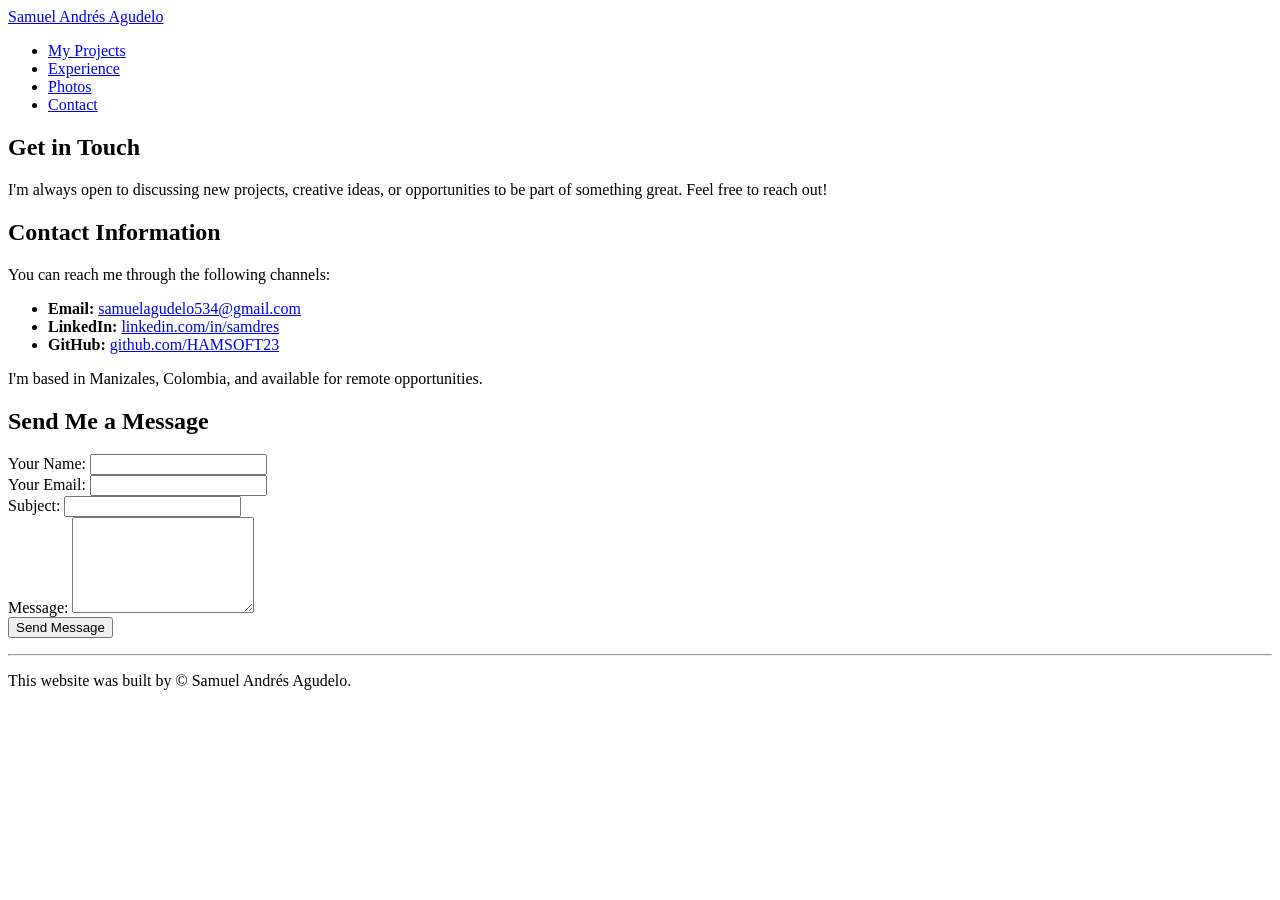
==== contact.html @ ce1271d7 "Minor Chnages" ====
<!DOCTYPE html>
<html lang="en">
<head>
    <meta charset="UTF-8">
    <meta name="viewport" content="width=device-width, initial-scale=1.0">
    <title>Contact - Samuel Andrés Agudelo</title>
    <meta name="description" content="Get in touch with Samuel Andrés Agudelo.">

    <link rel="stylesheet" href="css/main.css">
    <link rel="stylesheet" href="css/contact.css">

    <link rel="icon" href="images/barr3.png">
</head>
<body>
    <header>
        <div class="site-title">
          <a href="index.html">Samuel Andrés Agudelo</a>
        </div>
        <nav>
          <ul>
            <li><a href="myGames.html">My Projects</a></li>
            <!-- <li><a href="expertise.html">Expertise</a></li> -->
            <li><a href="experience.html">Experience</a></li>
            <li><a href="photos.html">Photos</a>
            <li><a href="contact.html" class="active">Contact</a></li> </ul>
        </nav>
    </header>

    <main>
        <section class="page-title-section">
            <h1>Get in Touch</h1>
            <p>I'm always open to discussing new projects, creative ideas, or opportunities to be part of something great. Feel free to reach out!</p>
        </section>

        <section class="contact-content">
            <div class="contact-details">
                <h2>Contact Information</h2>
                <p>You can reach me through the following channels:</p>
                <ul>
                    <li><strong>Email:</strong> <a href="mailto:samuelagudelo534@gmail.com">samuelagudelo534@gmail.com</a></li>
                    <li><strong>LinkedIn:</strong> <a href="https://www.linkedin.com/in/samdres/" target="_blank" rel="noopener noreferrer">linkedin.com/in/samdres</a></li>
                    <li><strong>GitHub:</strong> <a href="https://github.com/HAMSOFT23" target="_blank" rel="noopener noreferrer">github.com/HAMSOFT23</a></li>
                </ul>
                <p>I'm based in Manizales, Colombia, and available for remote opportunities.</p>
            </div>

            <div class="contact-form-container">
                <h2>Send Me a Message</h2>
                
                <form id="contactForm">
                    <div class="form-group">
                        <label for="name">Your Name:</label>
                        <input type="text" id="name" name="name" required>
                    </div>
                    <div class="form-group">
                        <label for="email">Your Email:</label>
                        <input type="email" id="email" name="email" required>
                    </div>
                    <div class="form-group">
                        <label for="subject">Subject:</label>
                        <input type="text" id="subject" name="subject" required>
                    </div>
                    <div class="form-group">
                        <label for="message">Message:</label>
                        <textarea id="message" name="message" rows="6" required></textarea>
                    </div>
                    
                    <button type="submit" class="submit-button" id="submit-button">Send Message</button>
                    
                    <p id="form-status"></p>
                    
                </form>
            </div>
        </section>
    </main>

    <hr class="footer-divider">
    <footer>
      <p class="disclaimer">This website was built by &copy; Samuel Andrés Agudelo.</p>
    </footer>

    <script src="js/contact.js" defer></script>

</body>
</html>
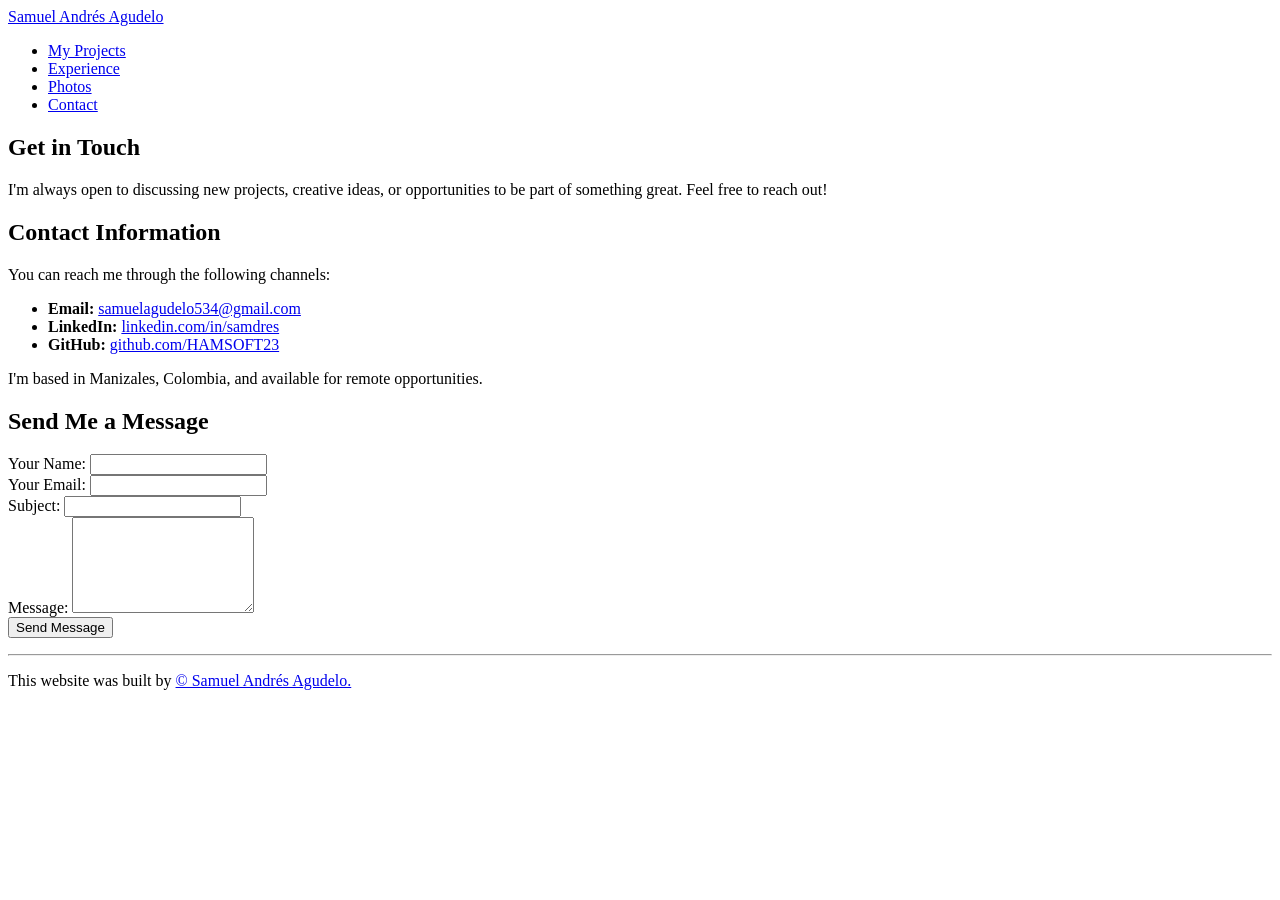
==== commit 1dccc250: "Added Github Source to the disclaimer" ====
--- a/contact.html
+++ b/contact.html
@@ -76,7 +76,7 @@
 
     <hr class="footer-divider">
     <footer>
-      <p class="disclaimer">This website was built by &copy; Samuel Andrés Agudelo.</p>
+      <p class="disclaimer">This website was built by <a href="https://github.com/HAMSOFT23/sagudelo.com" target="_blank" rel="noopener noreferrer">&copy; Samuel Andrés Agudelo.</a></p>
     </footer>
 
     <script src="js/contact.js" defer></script>
